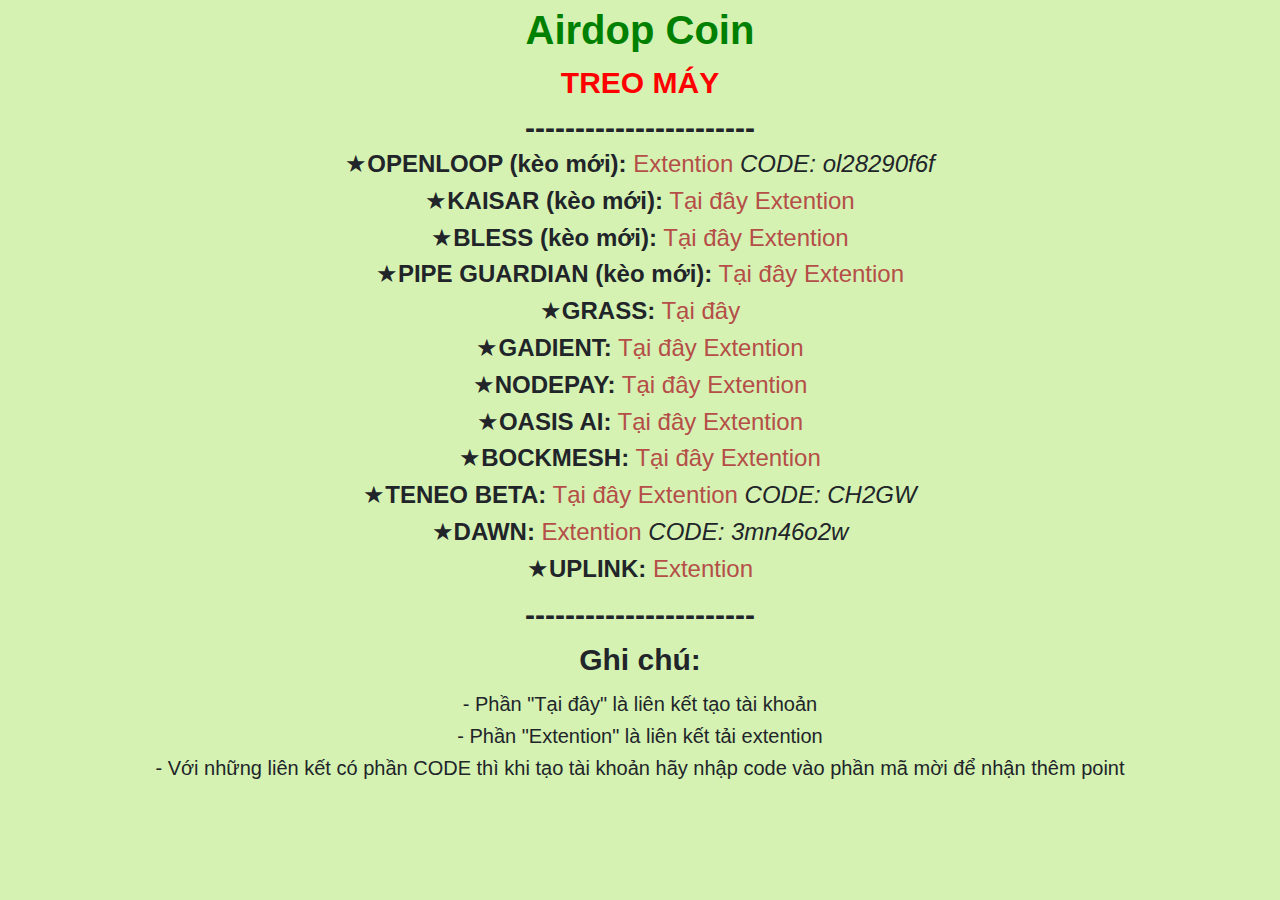
==== Coin.html @ 6e0a08ca "first commit" ====
<!DOCTYPE html>
<html lang="en">

<head>
    <meta charset="UTF-8">
    <meta name="viewport" content="width=device-width, initial-scale=1.0">
    <title>Airdrop</title>
    <link rel="stylesheet" href="./style.css">
    <link rel="stylesheet" href="https://cdn.jsdelivr.net/npm/bootstrap@4.6.2/dist/css/bootstrap.min.css">
    <script src="https://cdn.jsdelivr.net/npm/jquery@3.7.1/dist/jquery.slim.min.js"></script>
    <script src="https://cdn.jsdelivr.net/npm/popper.js@1.16.1/dist/umd/popper.min.js"></script>
    <script src="https://cdn.jsdelivr.net/npm/bootstrap@4.6.2/dist/js/bootstrap.bundle.min.js"></script>

</head>
<style>
    * {
        box-sizing: border-box;
    }

    body {
        display: flex;
        text-align: center;
        background-color: rgba(182, 233, 124, 0.582) !important
    }

    header {
        width: 100%;
        height: 600px;
        background-size: cover;
        font-size: 30px;
        font-weight: bold;
    }

    p {
        margin-bottom: 10px;
    }

    @keyframes colorChange {
        0% {
            color: rgb(93, 9, 9);
        }

        25% {
            color: rgb(6, 6, 104);
        }

        50% {
            color: rgb(4, 62, 4);
        }

        75% {
            color: rgb(89, 89, 5);
        }

        100% {
            color: rgb(98, 8, 8);
        }
    }

    /* Áp dụng hiệu ứng */
    .rainbow-text {
        font-weight: bold;
        animation: colorChange 4s infinite;
    }

    .star {
        animation: colorChange 2s infinite;
    }
    h4{
        display: block;
        
}
</style>

<body>
    <div class="container-fluid">
        <div class="row">
            <div class="col-1"></div>
            <header class="col-10">
                <p style="color: green; font-size: 40px; margin-bottom: 0;">Airdop Coin</p>
                <div style="color: rgb(255, 0, 0);">TREO MÁY</div>
                <div class="content">
                    -----------------------
                </div>
                <h4><span class="star">&#9733;</span><span class="rainbow-text">OPENLOOP (kèo
                        mới):</span> <a target="_blank"
                        href="https://chromewebstore.google.com/detail/openloopso-sentry-node-ex/effapmdildnpkiaeghlkicpfflpiambm"
                        style="color: rgb(180, 78, 71);"> Extention </a><i>CODE: ol28290f6f
                        </i>

                </h4>
                <h4><span class="star">&#9733;</span><span class="rainbow-text">KAISAR (kèo mới):</span>
                    <a target="_blank" href="https://zero.kaisar.io/register?ref=SbTNdP381"
                        style="color: rgb(180, 78, 71);">Tại
                        đây </a><a target="_blank"
                        href="https://chromewebstore.google.com/detail/kaisar-zeronode/mmlnljdcfjnfeikeioghbkobdcmnhgko"
                        style="color: rgb(180, 78, 71);"> Extention </a>

                </h4>
                <h4><span class="star">&#9733;</span><span class="rainbow-text">BLESS (kèo mới):</span>
                    <a target="_blank" href="https://bless.network/dashboard?ref=90YVTU"
                        style="color: rgb(180, 78, 71);">Tại
                        đây
                    </a><a target="_blank"
                        href="https://chromewebstore.google.com/detail/bless/pljbjcehnhcnofmkdbjolghdcjnmekia"
                        style="color: rgb(180, 78, 71);"> Extention </a>

                </h4>
                <h4><span class="star">&#9733;</span><span class="rainbow-text">PIPE GUARDIAN (kèo
                        mới):</span> <a target="_blank" href="https://pipecdn.app/signup?ref=c29udGhhbm"
                        style="color: rgb(180, 78, 71);">Tại đây </a><a target="_blank"
                        href="https://chromewebstore.google.com/detail/pipe-guardian-node/gelgmmdfajpefjbiaedgjkpekijhkgbe"
                        style="color: rgb(180, 78, 71);"> Extention </a>

                </h4>
                <h4><span class="star">&#9733;</span><span class="rainbow-text">GRASS:</span> <a target="_blank"
                        href="https://app.getgrass.io/register/?referralCode=o9XKDg1UCLUeajI"
                        style="color: rgb(180, 78, 71);">Tại
                        đây</a> </h4>

                <h4><span class="star">&#9733;</span><span class="rainbow-text">GADIENT:</span> <a target="_blank"
                        href="https://app.gradient.network/signup?code=JL8UN7" style="color: rgb(180, 78, 71);">Tại
                        đây</a> <a target="_blank"
                        href="https://chromewebstore.google.com/detail/gradient-sentry-node/caacbgbklghmpodbdafajbgdnegacfmo"
                        style="color: rgb(180, 78, 71);"> Extention </a></h4>
                <h4><span class="star">&#9733;</span><span class="rainbow-text">NODEPAY:</span> <a target="_blank"
                        href="https://app.nodepay.ai/register?ref=PUyQ3nwbg8KSU4Y" style="color: rgb(180, 78, 71);">Tại
                        đây</a><a target="_blank"
                        href="https://chromewebstore.google.com/detail/nodepay-extension/lgmpfmgeabnnlemejacfljbmonaomfmm"
                        style="color: rgb(180, 78, 71);"> Extention </a></h4>
                <h4><span class="star">&#9733;</span><span class="rainbow-text">OASIS AI:</span> <a target="_blank"
                        href="https://r.oasis.ai/f0ae9227279f9cc7" style="color: rgb(180, 78, 71);">Tại
                        đây</a><a target="_blank"
                        href="https://chromewebstore.google.com/detail/oasisai/knhbjeinoabfecakfppapfgdhcpnekmm?hl=en"
                        style="color: rgb(180, 78, 71);"> Extention </a></h4>
                <h4><span class="star">&#9733;</span><span class="rainbow-text">BOCKMESH:</span> <a target="_blank"
                        href="https://app.blockmesh.xyz/register?invite_code=806d0e3b-06de-43bc-adf3-688e8d749177"
                        style="color: rgb(180, 78, 71);">Tại
                        đây</a><a target="_blank"
                        href="https://chromewebstore.google.com/detail/blockmesh-network/obfhoiefijlolgdmphcekifedagnkfjp"
                        style="color: rgb(180, 78, 71);"> Extention </a></h4>
                <h4><span class="star">&#9733;</span><span class="rainbow-text">TENEO BETA:</span> <a target="_blank"
                        href="https://teneo.pro/community-node" style="color: rgb(180, 78, 71);">Tại
                        đây</a><a target="_blank"
                        href="https://chromewebstore.google.com/detail/teneo-community-node/emcclcoaglgcpoognfiggmhnhgabppkm?hl=de&authuser=0"
                        style="color: rgb(180, 78, 71);"> Extention </a> <i>CODE:
                        CH2GW</i>
                </h4>
                <h4><span class="star">&#9733;</span><span class="rainbow-text">DAWN:</span> <a target="_blank"
                        href="https://chromewebstore.google.com/detail/dawn-validator-chrome-ext/fpdkjdnhkakefebpekbdhillbhonfjjp"
                        style="color: rgb(180, 78, 71);">Extention </a> <i>CODE:
                        3mn46o2w</i>

                </h4>
                <h4><span class="star">&#9733;</span><span class="rainbow-text">UPLINK:</span> <a target="_blank"
                        href="https://explorer.uplink.xyz/register?referralCode=zFDvW1"
                        style="color: rgb(180, 78, 71);">Extention
                    </a>
                </h4>

                <div class="content">
                    -----------------------
                </div>
                <p>Ghi chú: </p>
                <h5>- Phần "Tại đây" là liên kết tạo tài khoản</h5>
                <h5>- Phần "Extention" là liên kết tải extention</h5>
                <h5>- Với những liên kết có phần CODE thì khi tạo tài khoản hãy nhập code vào
                    phần mã
                    mời để nhận thêm point</h5>
                <br>

            </header>
            <div class="col-1"></div>
        </div>

    </div>


</body>

</html>
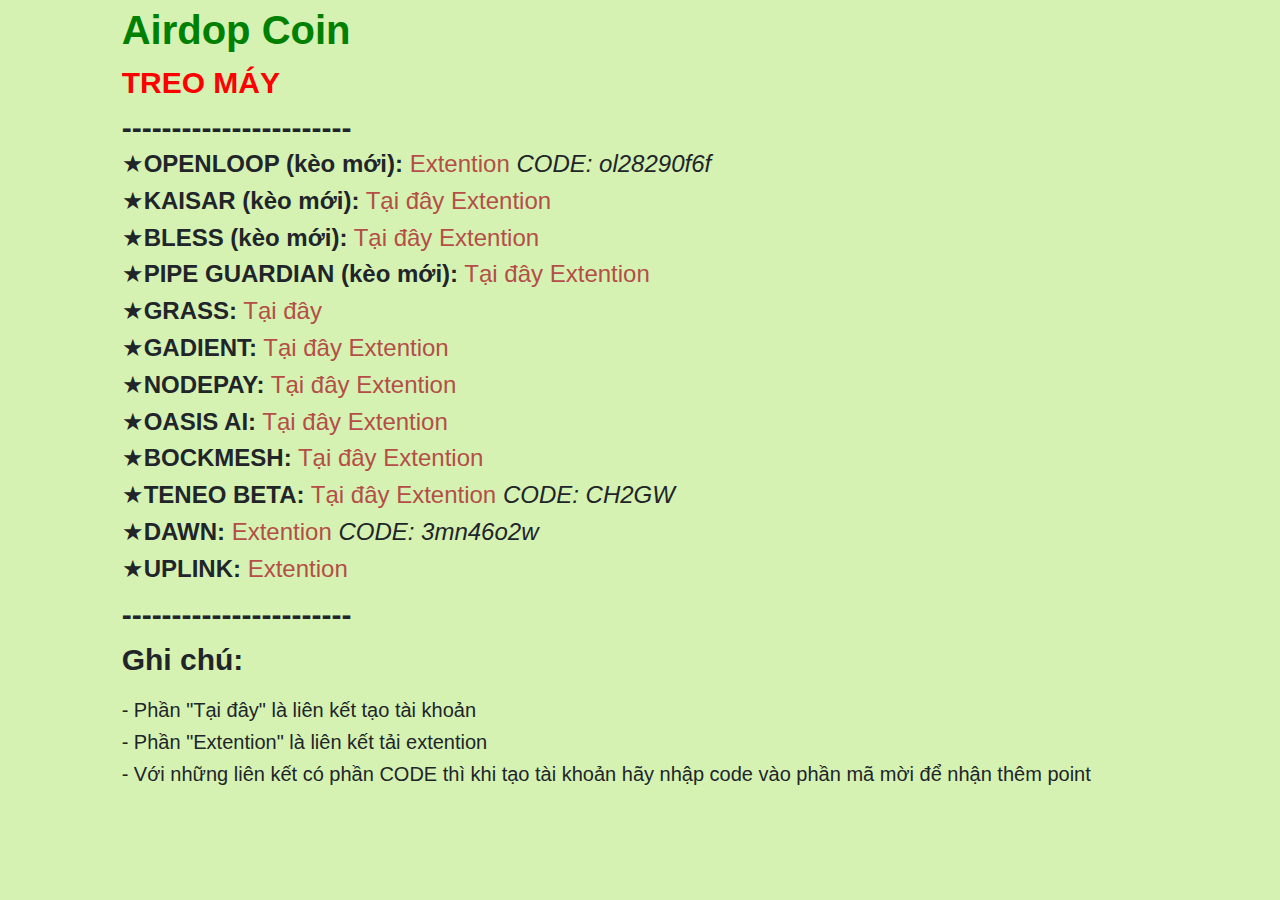
==== commit f279f999: "Cập nhật mã nguồn và sửa lỗi" ====
--- a/Coin.html
+++ b/Coin.html
@@ -5,72 +5,14 @@
     <meta charset="UTF-8">
     <meta name="viewport" content="width=device-width, initial-scale=1.0">
     <title>Airdrop</title>
-    <link rel="stylesheet" href="./style.css">
+    <link rel="stylesheet" href="style.css">
     <link rel="stylesheet" href="https://cdn.jsdelivr.net/npm/bootstrap@4.6.2/dist/css/bootstrap.min.css">
     <script src="https://cdn.jsdelivr.net/npm/jquery@3.7.1/dist/jquery.slim.min.js"></script>
     <script src="https://cdn.jsdelivr.net/npm/popper.js@1.16.1/dist/umd/popper.min.js"></script>
     <script src="https://cdn.jsdelivr.net/npm/bootstrap@4.6.2/dist/js/bootstrap.bundle.min.js"></script>
 
 </head>
-<style>
-    * {
-        box-sizing: border-box;
-    }
 
-    body {
-        display: flex;
-        text-align: center;
-        background-color: rgba(182, 233, 124, 0.582) !important
-    }
-
-    header {
-        width: 100%;
-        height: 600px;
-        background-size: cover;
-        font-size: 30px;
-        font-weight: bold;
-    }
-
-    p {
-        margin-bottom: 10px;
-    }
-
-    @keyframes colorChange {
-        0% {
-            color: rgb(93, 9, 9);
-        }
-
-        25% {
-            color: rgb(6, 6, 104);
-        }
-
-        50% {
-            color: rgb(4, 62, 4);
-        }
-
-        75% {
-            color: rgb(89, 89, 5);
-        }
-
-        100% {
-            color: rgb(98, 8, 8);
-        }
-    }
-
-    /* Áp dụng hiệu ứng */
-    .rainbow-text {
-        font-weight: bold;
-        animation: colorChange 4s infinite;
-    }
-
-    .star {
-        animation: colorChange 2s infinite;
-    }
-    h4{
-        display: block;
-        
-}
-</style>
 
 <body>
     <div class="container-fluid">
--- a/style.css
+++ b/style.css
@@ -0,0 +1,57 @@
+* {
+    box-sizing: border-box;
+}
+
+body {
+    display: flex;
+    text-align: center;
+    background-color: rgba(182, 233, 124, 0.582) !important
+}
+
+header {
+    width: 100%;
+    height: 600px;
+    background-size: cover;
+    font-size: 30px;
+    font-weight: bold;
+}
+
+p {
+    margin-bottom: 10px;
+}
+
+@keyframes colorChange {
+    0% {
+        color: rgb(93, 9, 9);
+    }
+
+    25% {
+        color: rgb(6, 6, 104);
+    }
+
+    50% {
+        color: rgb(4, 62, 4);
+    }
+
+    75% {
+        color: rgb(89, 89, 5);
+    }
+
+    100% {
+        color: rgb(98, 8, 8);
+    }
+}
+
+/* Áp dụng hiệu ứng */
+.rainbow-text {
+    font-weight: bold;
+    animation: colorChange 4s infinite;
+}
+
+.star {
+    animation: colorChange 2s infinite;
+}
+h4{
+    display: block;
+    
+}